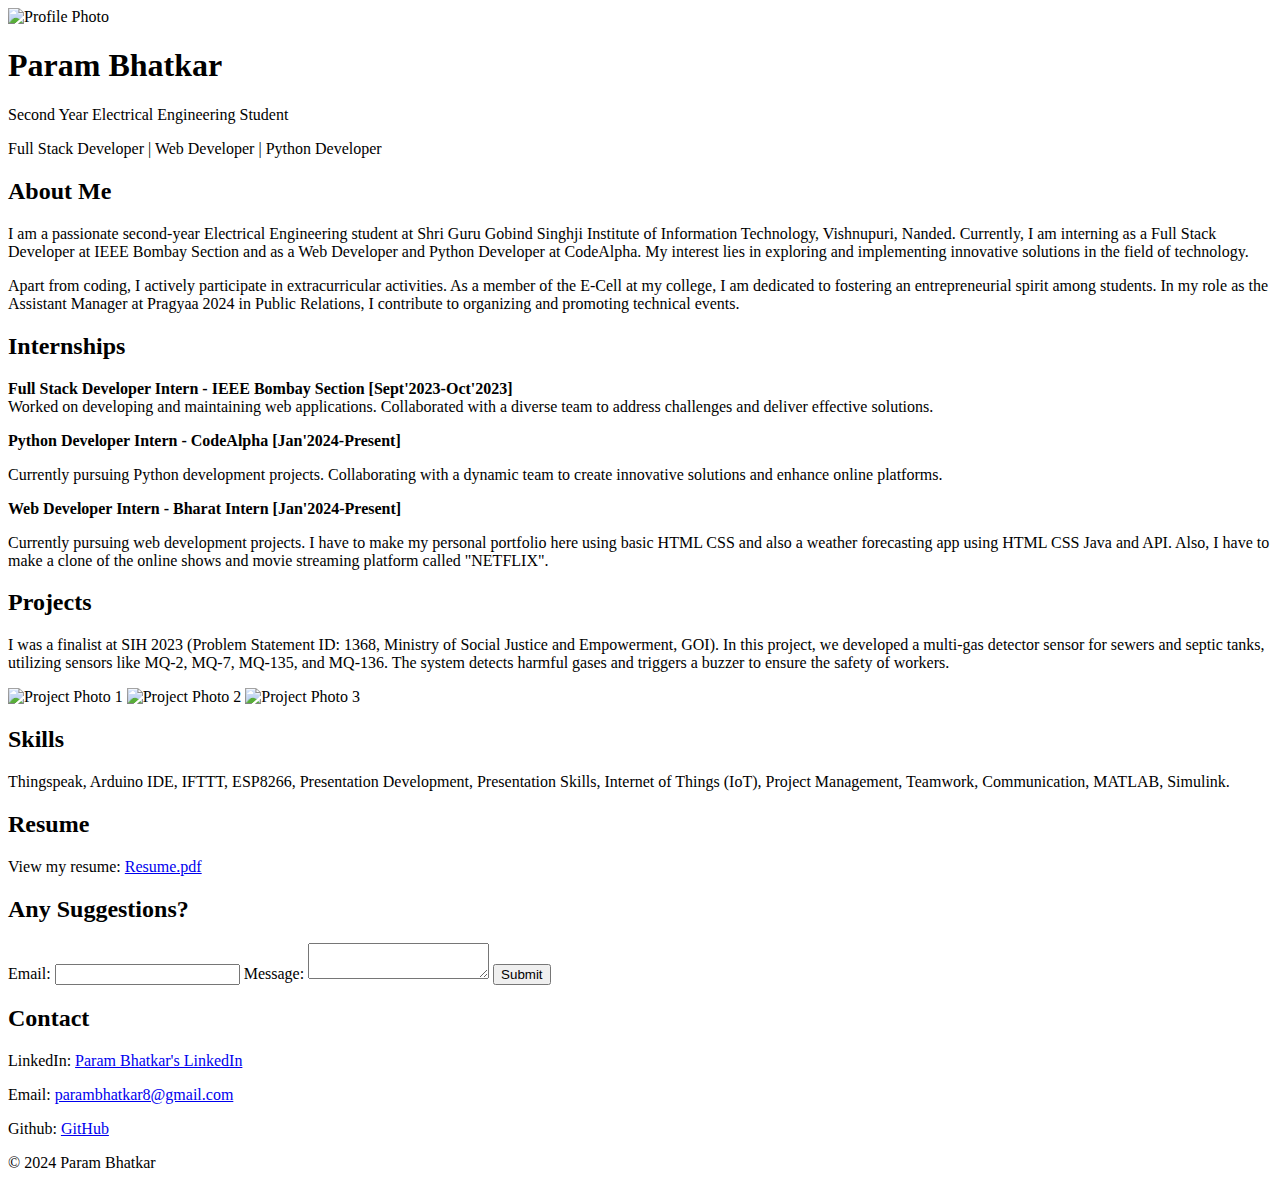
==== HTML SECTION.html @ 9267239e "allfiles.main" ====
<!DOCTYPE html>
<html lang="en">
<head>
    <meta charset="UTF-8">
    <meta name="viewport" content="width=device-width, initial-scale=1.0">
    <title>Param Bhatkar - Portfolio</title>
    <link rel="stylesheet" href="styles.css">
</head>
<body>

    <!-- Header Section -->
    <header>
        <img src="C:\Users\param\OneDrive\Desktop\portfolio\2022BEL018 (1).jpg" alt="Profile Photo" class="profile-photo">
        <h1>Param Bhatkar</h1>
        <p>Second Year Electrical Engineering Student</p>
        <p>Full Stack Developer | Web Developer | Python Developer</p>
    </header>

    <!-- About Section -->
    <section id="about">
        <h2>About Me</h2>
        <p>
            I am a passionate second-year Electrical Engineering student at Shri Guru Gobind Singhji Institute of Information Technology, Vishnupuri, Nanded. Currently, I am interning as a Full Stack Developer at IEEE Bombay Section and as a Web Developer and Python Developer at CodeAlpha. My interest lies in exploring and implementing innovative solutions in the field of technology.
        </p>
        <p>
            Apart from coding, I actively participate in extracurricular activities. As a member of the E-Cell at my college, I am dedicated to fostering an entrepreneurial spirit among students. In my role as the Assistant Manager at Pragyaa 2024 in Public Relations, I contribute to organizing and promoting technical events.
        </p>
    </section>

    <!-- Internships Section -->
    <section id="internships">
        <h2>Internships</h2>
        <p>
            <strong>Full Stack Developer Intern - IEEE Bombay Section [Sept'2023-Oct'2023]</strong><br>
            Worked on developing and maintaining web applications. Collaborated with a diverse team to address challenges and deliver effective solutions.
        </p>
        <p>
            <strong>Python Developer Intern - CodeAlpha [Jan'2024-Present]</strong>
            <p>Currently pursuing Python development projects. Collaborating with a dynamic team to create innovative solutions and enhance online platforms.</p>
        </p>
        <p>
            <strong>Web Developer Intern - Bharat Intern [Jan'2024-Present]</strong>
            <p>Currently pursuing web development projects. I have to make my personal portfolio here using basic HTML CSS and also a weather forecasting app using HTML CSS Java and API. Also, I have to make a clone of the online shows and movie streaming platform called "NETFLIX".</p>
        </p>
    </section>

    <!-- Project Section -->
    <section id="projects">
        <h2>Projects</h2>
        <p>
            I was a finalist at SIH 2023 (Problem Statement ID: 1368, Ministry of Social Justice and Empowerment, GOI). In this project, we developed a multi-gas detector sensor for sewers and septic tanks, utilizing sensors like MQ-2, MQ-7, MQ-135, and MQ-136. The system detects harmful gases and triggers a buzzer to ensure the safety of workers.
        </p>
        <!-- Add project photos here -->
        <div class="project-photos">
            <img src="C:\Users\param\OneDrive\Desktop\portfolio\1704438480211.jpeg" alt="Project Photo 1">
            <img src="C:\Users\param\OneDrive\Desktop\portfolio\1704438377432.jpeg" alt="Project Photo 2">
            <img src="C:\Users\param\OneDrive\Desktop\portfolio\WhatsApp Image 2024-01-13 at 00.04.10_defbee91.jpg" alt="Project Photo 3">
        </div>
    </section>

    <!-- Skills Section -->
    <section id="skills">
        <h2>Skills</h2>
        <p>
            Thingspeak, Arduino IDE, IFTTT, ESP8266, Presentation Development, Presentation Skills, Internet of Things (IoT), Project Management, Teamwork, Communication, MATLAB, Simulink.
        </p>
    </section>

    <!-- Resume Section -->
    <section id="resume">
        <h2>Resume</h2>
        <p>View my resume: <a href="C:\Users\param\OneDrive\Desktop\portfolio\ParamResume.pdf" target="_blank">Resume.pdf</a></p>
    </section>

    <!-- Suggestion Box Section -->
    <section class="suggestion-box">
        <h2>Any Suggestions?</h2>
        <div class="form-container">
            <form id="my-form" action="https://formspree.io/f/xqkrapjn" method="POST">
                <label>Email:</label>
                <input type="email" name="email" required>
                <label>Message:</label>
                <textarea name="message" required></textarea>
                <button type="submit">Submit</button>
            </form>
        </div>
    </section>

    <!-- Contact Section -->
    <section id="contact">
        <h2>Contact</h2>
        <p>LinkedIn: <a href="https://www.linkedin.com/in/param-bhatkar-171061250/" target="_blank">Param Bhatkar's LinkedIn</a></p>
        <p>Email: <a href="mailto:parambhatkar8@gmail.com">parambhatkar8@gmail.com</a></p>
        <p>Github: <a href="https://github.com/Param1411" target="_blank">GitHub</a></p>
    </section>

    <!-- Footer Section -->
    <footer>
        <p>&copy; 2024 Param Bhatkar</p>
    </footer>

    <!-- Add your animations and responsive styling using GSAP here -->
    <script src="https://code.jquery.com/jquery-3.6.0.min.js"></script>
    <script src="https://cdnjs.cloudflare.com/ajax/libs/gsap/3.9.0/gsap.min.js"></script>
    <script src="https://cdnjs.cloudflare.com/ajax/libs/gsap/3.9.0/ScrollTrigger.min.js"></script>
    <script>
        gsap.registerPlugin(ScrollTrigger);


        gsap.from("#about, #internships, #projects, #team, #skills, #resume, #contact, .logo", {
            opacity: 0,
            duration: 1,
            stagger: 0.2,
            ease: "power2.inOut",
            scrollTrigger: {
                trigger: "#about, #internships, #projects, #team, #skills, #resume, #contact, .logo",
                start: "top 80%",
                end: "bottom 40%",
                scrub: true,
            },
        });

    </script>

</body>
</html>
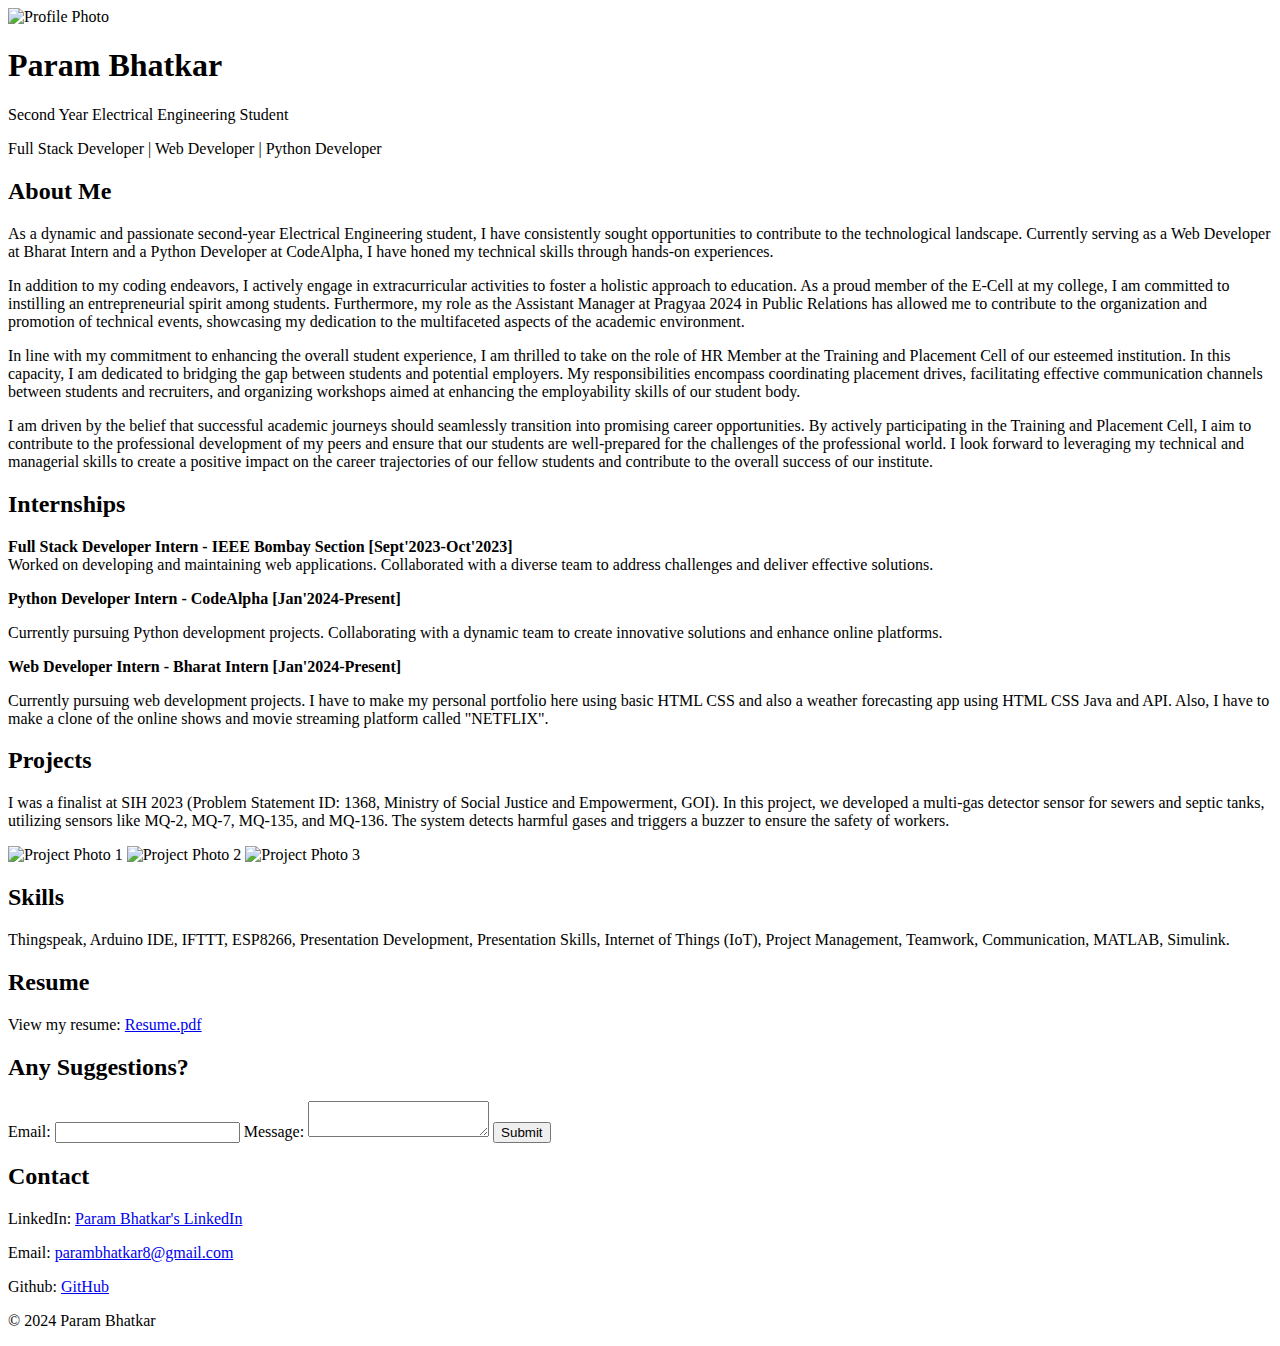
==== commit f0b013b3: "Update HTML SECTION.html" ====
--- a/HTML SECTION.html
+++ b/HTML SECTION.html
@@ -19,12 +19,18 @@
     <!-- About Section -->
     <section id="about">
         <h2>About Me</h2>
-        <p>
-            I am a passionate second-year Electrical Engineering student at Shri Guru Gobind Singhji Institute of Information Technology, Vishnupuri, Nanded. Currently, I am interning as a Full Stack Developer at IEEE Bombay Section and as a Web Developer and Python Developer at CodeAlpha. My interest lies in exploring and implementing innovative solutions in the field of technology.
+         <p>
+            As a dynamic and passionate second-year Electrical Engineering student, I have consistently sought opportunities to contribute to the technological landscape. Currently serving as a Web Developer at Bharat Intern and a Python Developer at CodeAlpha, I have honed my technical skills through hands-on experiences.
         </p>
         <p>
-            Apart from coding, I actively participate in extracurricular activities. As a member of the E-Cell at my college, I am dedicated to fostering an entrepreneurial spirit among students. In my role as the Assistant Manager at Pragyaa 2024 in Public Relations, I contribute to organizing and promoting technical events.
+            In addition to my coding endeavors, I actively engage in extracurricular activities to foster a holistic approach to education. As a proud member of the E-Cell at my college, I am committed to instilling an entrepreneurial spirit among students. Furthermore, my role as the Assistant Manager at Pragyaa 2024 in Public Relations has allowed me to contribute to the organization and promotion of technical events, showcasing my dedication to the multifaceted aspects of the academic environment.
         </p>
+        </p>
+            In line with my commitment to enhancing the overall student experience, I am thrilled to take on the role of HR Member at the Training and Placement Cell of our esteemed institution. In this capacity, I am dedicated to bridging the gap between students and potential employers. My responsibilities encompass coordinating placement drives, facilitating effective communication channels between students and recruiters, and organizing workshops aimed at enhancing the employability skills of our student body.
+        </p>
+        </p>
+           I am driven by the belief that successful academic journeys should seamlessly transition into promising career opportunities. By actively participating in the Training and Placement Cell, I aim to contribute to the professional development of my peers and ensure that our students are well-prepared for the challenges of the professional world. I look forward to leveraging my technical and managerial skills to create a positive impact on the career trajectories of our fellow students and contribute to the overall success of our institute.
+         </p>
     </section>
 
     <!-- Internships Section -->
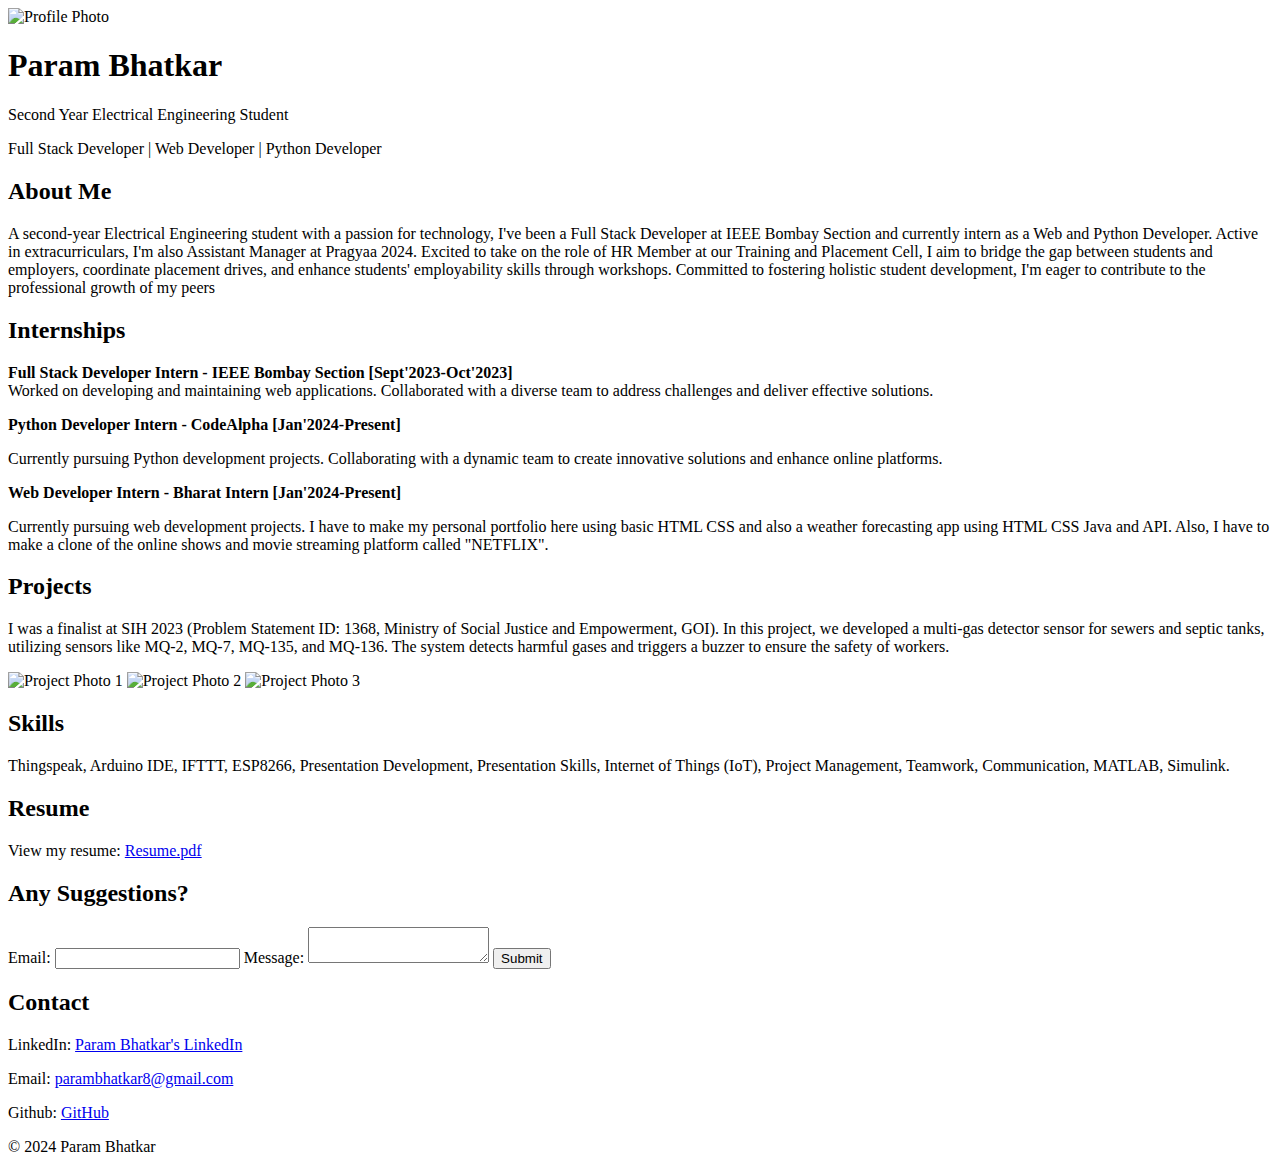
==== commit 0bd5fdd5: "Update HTML SECTION.html" ====
--- a/HTML SECTION.html
+++ b/HTML SECTION.html
@@ -20,16 +20,7 @@
     <section id="about">
         <h2>About Me</h2>
          <p>
-            As a dynamic and passionate second-year Electrical Engineering student, I have consistently sought opportunities to contribute to the technological landscape. Currently serving as a Web Developer at Bharat Intern and a Python Developer at CodeAlpha, I have honed my technical skills through hands-on experiences.
-        </p>
-        <p>
-            In addition to my coding endeavors, I actively engage in extracurricular activities to foster a holistic approach to education. As a proud member of the E-Cell at my college, I am committed to instilling an entrepreneurial spirit among students. Furthermore, my role as the Assistant Manager at Pragyaa 2024 in Public Relations has allowed me to contribute to the organization and promotion of technical events, showcasing my dedication to the multifaceted aspects of the academic environment.
-        </p>
-        </p>
-            In line with my commitment to enhancing the overall student experience, I am thrilled to take on the role of HR Member at the Training and Placement Cell of our esteemed institution. In this capacity, I am dedicated to bridging the gap between students and potential employers. My responsibilities encompass coordinating placement drives, facilitating effective communication channels between students and recruiters, and organizing workshops aimed at enhancing the employability skills of our student body.
-        </p>
-        </p>
-           I am driven by the belief that successful academic journeys should seamlessly transition into promising career opportunities. By actively participating in the Training and Placement Cell, I aim to contribute to the professional development of my peers and ensure that our students are well-prepared for the challenges of the professional world. I look forward to leveraging my technical and managerial skills to create a positive impact on the career trajectories of our fellow students and contribute to the overall success of our institute.
+            A second-year Electrical Engineering student with a passion for technology, I've been a Full Stack Developer at IEEE Bombay Section and currently intern as a Web and Python Developer. Active in extracurriculars, I'm also Assistant Manager at Pragyaa 2024. Excited to take on the role of HR Member at our Training and Placement Cell, I aim to bridge the gap between students and employers, coordinate placement drives, and enhance students' employability skills through workshops. Committed to fostering holistic student development, I'm eager to contribute to the professional growth of my peers
          </p>
     </section>
 
